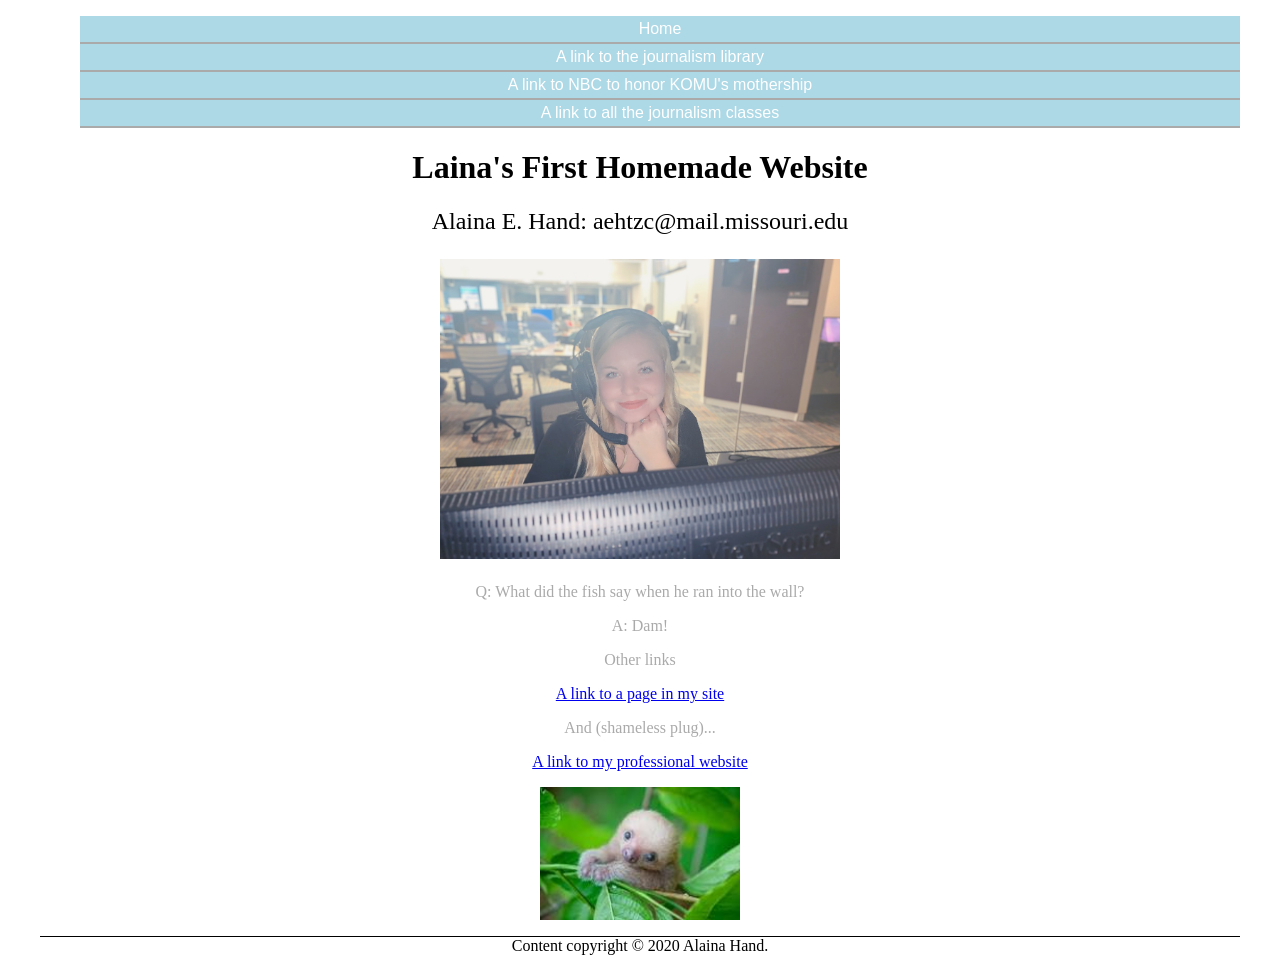
==== index.html @ 050950a0 "final" ====
<!DOCTYPE html PUBLIC "-//W3C//DTD XHTML 1.0 Transitional//EN"
   "http://www.w3.org/TR/xhtml1/DTD/xhtml1-transitional.dtd">

<html xmlns="http://www.w3.org/1999/xhtml">

<head>
	<title>	Alaina's First Website </title>
	<meta link href="https://fonts.googleapis.com/css?family=Lato|Lora|Montserrat&display=swap" rel="stylesheet">
    <meta name="viewport" content="width=device-width, initial-scale=1">
  <link rel="stylesheet" type="text/css" href="assignment5.css">
    <!-- <style type="text/css">
        body {background-color:yellow;}
    </style> -->
</head>

<body>
<!--This is a comment. It won't show up in your browser, only in the page source-->
  <div id="container">
    <div id="header">
      <ul id="nav">
          <li><a href="index.html">Home</a></li>
          <li><a href="http://library.missouri.edu/journalism/">A link to the journalism library </a></li>
          <li><a href="http://library.missouri.edu/journalism/">A link to NBC to honor KOMU's mothership</a></li>
          <li><a href="http://catalog.missouri.edu/courseofferings/journ/">A link to all the journalism classes</a></li>
      </ul>
      </div>
<h1>Laina's First Homemade Website</h1>
<h2>Alaina E. Hand: aehtzc@mail.missouri.edu
<p>
  <a href="mailto:aehtzc@mail.missouri.edu">
  <img src="me copy.jpeg" width="400px" alt= "Me happily sitting in the producing booth at KOMU"/>
  </a>
</p>
</h2>
	<p> Q: What did the fish say when he ran into the wall?</p>
  <p> A: Dam!</p>
  <p> Other links </p>
      <p>
        <a href="xhtml_template.html">A link to a page in my site</a>
      </p>
  <p> And (shameless plug)...</p>
    <p>
    <a href="https://alainahand.com">A link to my professional website</a>
  </p>
  <p>
    <img src="sloth.jpg" width= "200px" alt="A fun picture of a sloth to round out the site"/>
  </p>
  <p id="footer">Content copyright &copy; 2020 Alaina Hand.</p>

  </div>

</body>

</html>
---- assignment5.css ----
p {
	color: #aaa;
    font-family: 'Lora', 'Lato', serif;
		font-weight: thin;
		font-size: 1em;
		text-align: center;
}

h1 {
    font-family: 'Lora', serif;
		text-align: center;
		font-size: 2em;
		font-weight: bold;
}

h2 {
	font-family: 'Lora', serif;
	text-align: center;
	font-weight: normal;
	font-size: 1.5em;
}

#container{
    width: 95%;
    margin: 0 auto;
}

#nav {
    padding: 5;
	  list-style-type: none;
}

#nav li {
    margin: 0;
    padding: 0;
	  border-bottom: 2px solid #aaa;
}

#nav a:link, #nav a:visited {
	  display:block;
    color: #ffffff;
    background-color: #add8e6;
    font-weight: thin;
    text-align:center;
    text-decoration: none;
    padding: 4px;
    font-family: 'Montserrat', sans-serif;
}

#nav a:hover, #nav a:active {
    background-color: #72bcd4;
}

#footer {
    color: black;
    font-family: 'Lato', 'Monserrat' sans-serif;
    font-size: 1em;
    border-top: 1px solid black;
}

img {
	border: none;
}
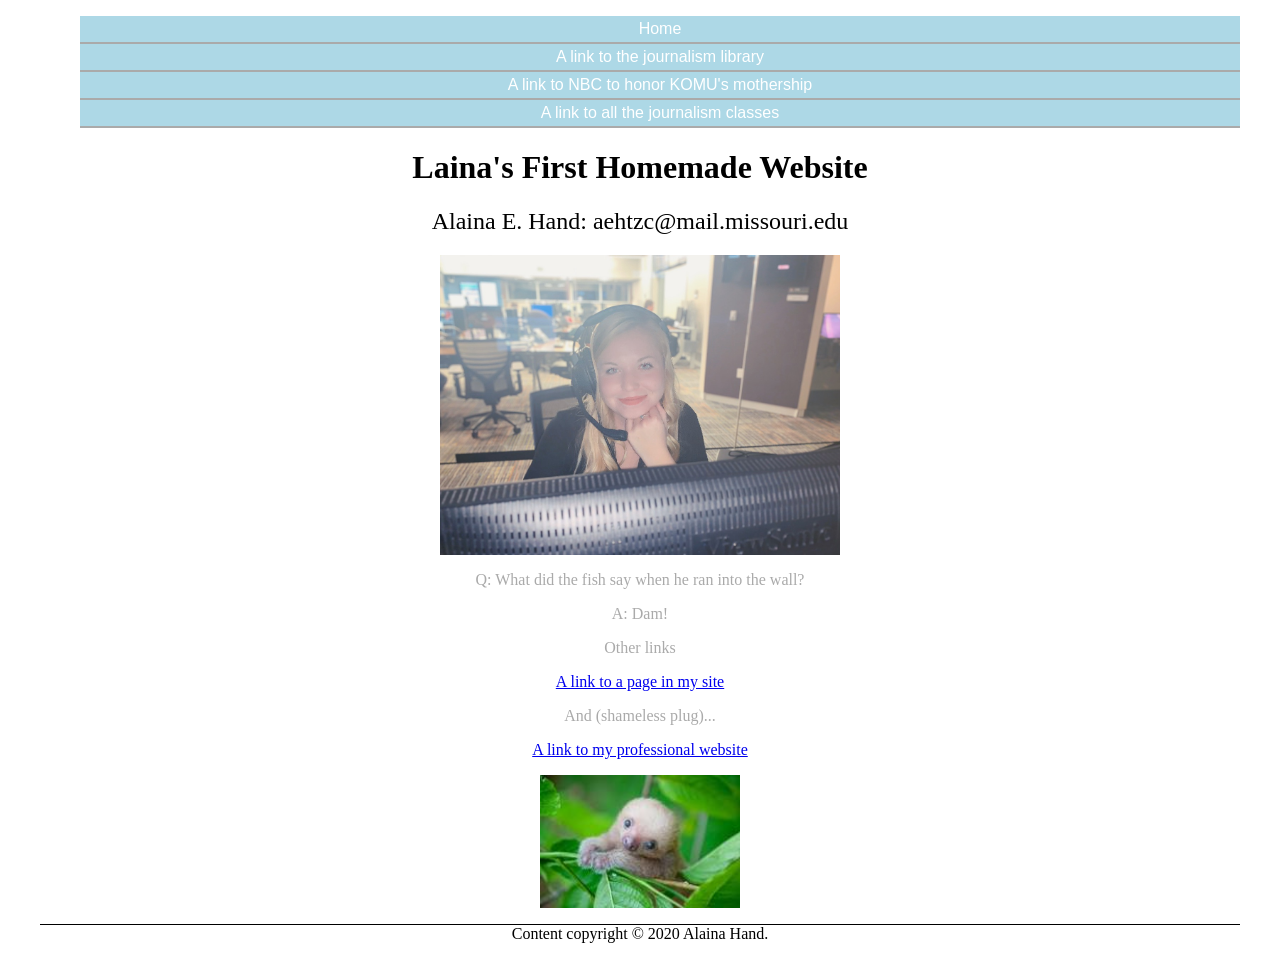
==== commit 4805e7e8: "jk this is final" ====
--- a/index.html
+++ b/index.html
@@ -5,9 +5,9 @@
 
 <head>
 	<title>	Alaina's First Website </title>
-	<meta link href="https://fonts.googleapis.com/css?family=Lato|Lora|Montserrat&display=swap" rel="stylesheet">
-    <meta name="viewport" content="width=device-width, initial-scale=1">
-  <link rel="stylesheet" type="text/css" href="assignment5.css">
+	<meta href="https://fonts.googleapis.com/css?family=Lato|Lora|Montserrat&display=swap" rel="stylesheet"/>
+    <meta name="viewport" content="width=device-width, initial-scale=1"/>
+  <link rel="stylesheet" type="text/css" href="assignment5.css"/>
     <!-- <style type="text/css">
         body {background-color:yellow;}
     </style> -->
@@ -20,18 +20,17 @@
       <ul id="nav">
           <li><a href="index.html">Home</a></li>
           <li><a href="http://library.missouri.edu/journalism/">A link to the journalism library </a></li>
-          <li><a href="http://library.missouri.edu/journalism/">A link to NBC to honor KOMU's mothership</a></li>
+          <li><a href="https://www.nbcnews.com">A link to NBC to honor KOMU's mothership</a></li>
           <li><a href="http://catalog.missouri.edu/courseofferings/journ/">A link to all the journalism classes</a></li>
       </ul>
       </div>
 <h1>Laina's First Homemade Website</h1>
-<h2>Alaina E. Hand: aehtzc@mail.missouri.edu
+<h2>Alaina E. Hand: aehtzc@mail.missouri.edu</h2>
 <p>
   <a href="mailto:aehtzc@mail.missouri.edu">
   <img src="me copy.jpeg" width="400px" alt= "Me happily sitting in the producing booth at KOMU"/>
   </a>
 </p>
-</h2>
 	<p> Q: What did the fish say when he ran into the wall?</p>
   <p> A: Dam!</p>
   <p> Other links </p>
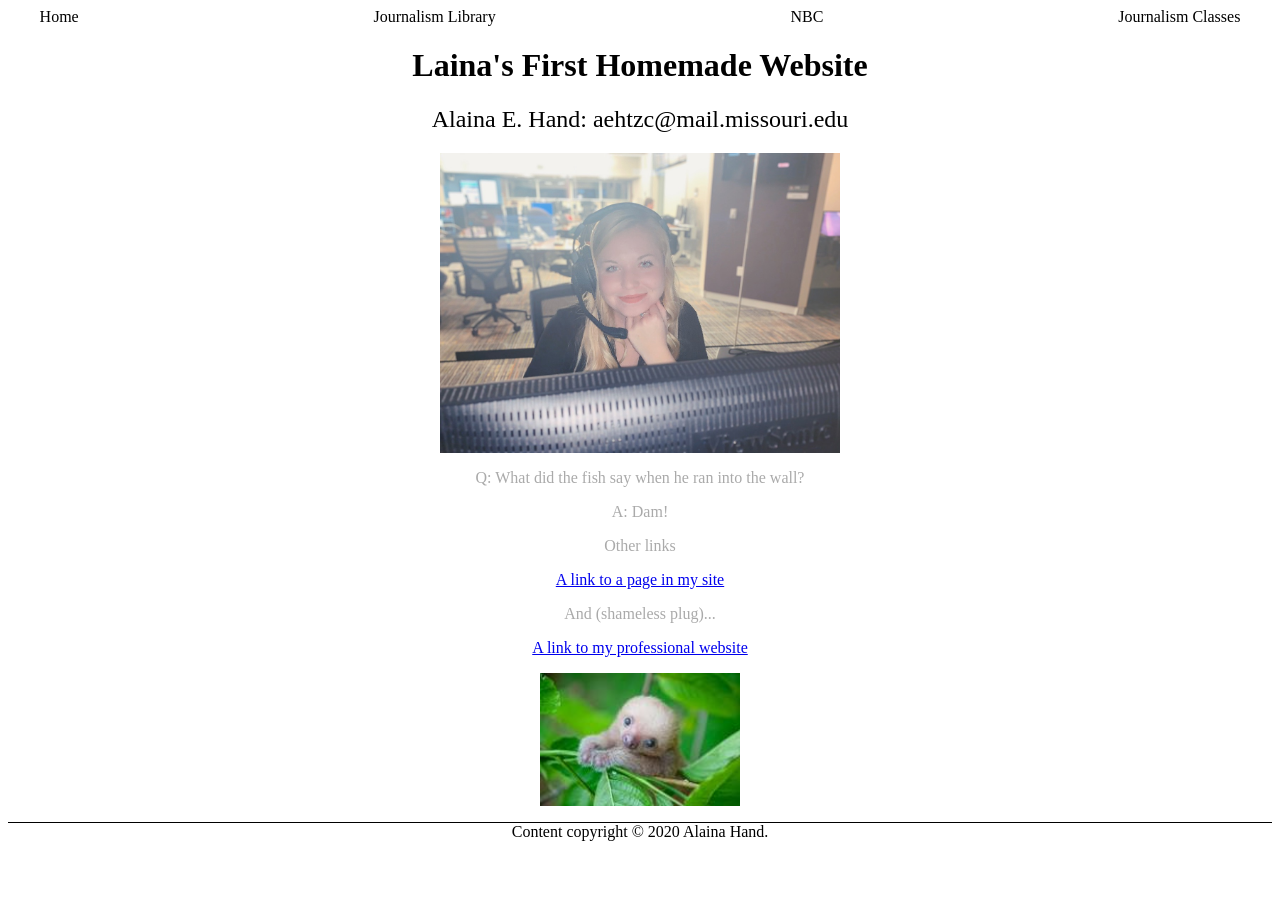
==== commit 887c5164: "try 1" ====
--- a/index.html
+++ b/index.html
@@ -15,15 +15,17 @@
 
 <body>
 <!--This is a comment. It won't show up in your browser, only in the page source-->
-  <div id="container">
-    <div id="header">
-      <ul id="nav">
-          <li><a href="index.html">Home</a></li>
-          <li><a href="http://library.missouri.edu/journalism/">A link to the journalism library </a></li>
-          <li><a href="https://www.nbcnews.com">A link to NBC to honor KOMU's mothership</a></li>
-          <li><a href="http://catalog.missouri.edu/courseofferings/journ/">A link to all the journalism classes</a></li>
-      </ul>
-      </div>
+  <div class="container">
+    <div class="item-1">Home
+      <link href="index.html">
+    </div>
+    <div class="item-2">Journalism Library
+    </div>
+    <div class="item-3">NBC
+    </div>
+    <div class="item-4">Journalism Classes
+    </div>
+  </div>
 <h1>Laina's First Homemade Website</h1>
 <h2>Alaina E. Hand: aehtzc@mail.missouri.edu</h2>
 <p>
--- a/assignment5.css
+++ b/assignment5.css
@@ -20,17 +20,17 @@
 	font-size: 1.5em;
 }
 
-#container{
+.container{
     width: 95%;
     margin: 0 auto;
 }
 
-#nav {
+.item {
     padding: 5;
 	  list-style-type: none;
 }
 
-#nav li {
+.item li {
     margin: 0;
     padding: 0;
 	  border-bottom: 2px solid #aaa;
@@ -61,3 +61,32 @@
 img {
 	border: none;
 }
+
+.container {
+	display: flex;
+	flex-direction: row;
+	justify-content: center;
+}
+
+@media (min-width: 600px) {
+	.container {
+		flex-direction: row;
+		justify-content: center;
+		justify-content: space-between;
+	}
+}
+
+@media (min-width: 800px) {
+
+	.container {
+		margin-right: auto;
+		justify-content: space-between;
+	}
+}
+
+@media (min-width: 400px) {
+	.container {
+		flex-direction: row;
+		justify-content: space-between;
+	}
+}
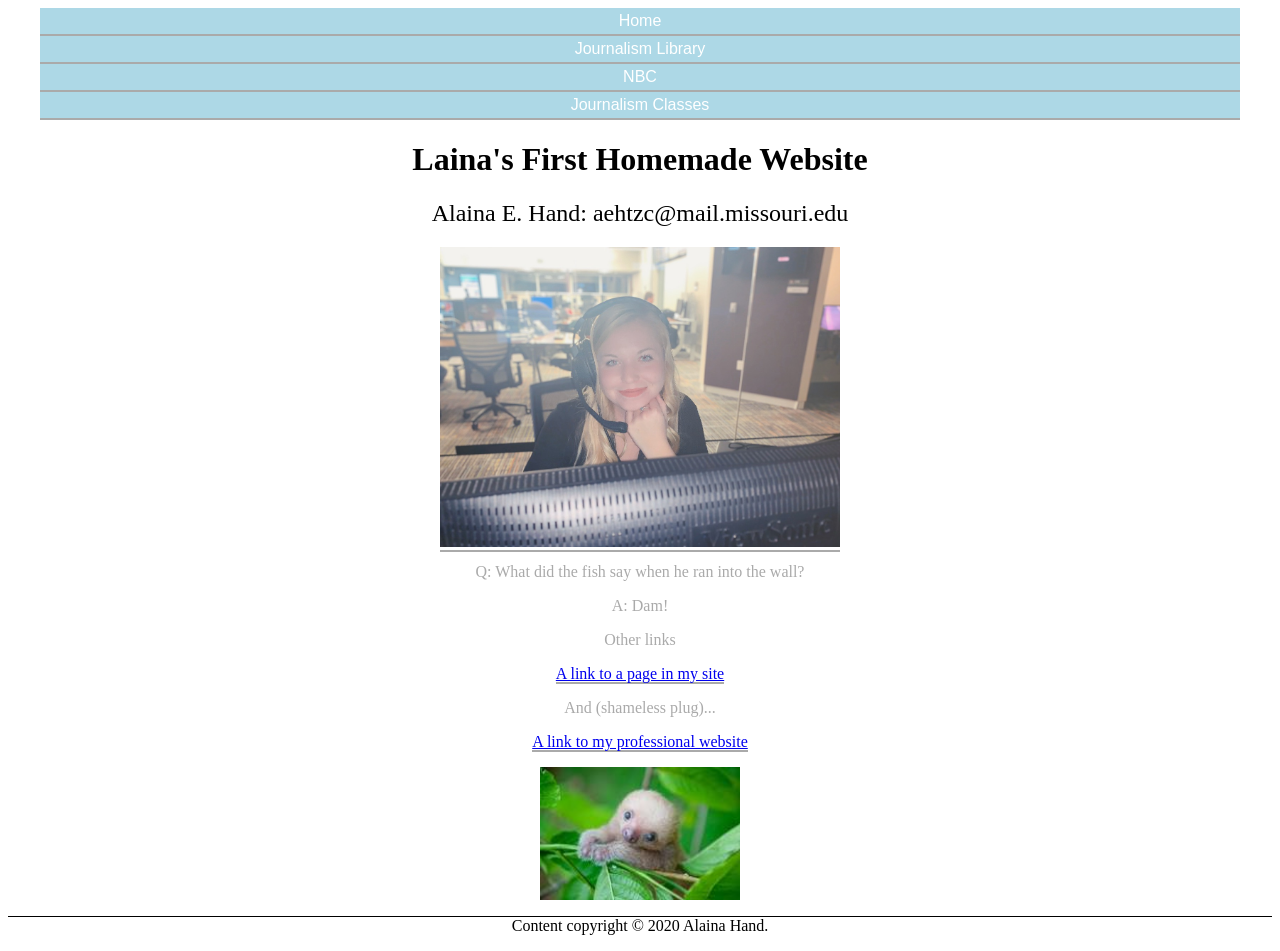
==== commit 2077c6d8: "without validation" ====
--- a/index.html
+++ b/index.html
@@ -16,15 +16,10 @@
 <body>
 <!--This is a comment. It won't show up in your browser, only in the page source-->
   <div class="container">
-    <div class="item-1">Home
-      <link href="index.html">
-    </div>
-    <div class="item-2">Journalism Library
-    </div>
-    <div class="item-3">NBC
-    </div>
-    <div class="item-4">Journalism Classes
-    </div>
+    <a href="index.html">Home</a>
+    <a href= "http://library.missouri.edu/journalism/">Journalism Library</a>
+    <a href="https://www.nbcnews.com">NBC</a>
+    <a href="http://catalog.missouri.edu/courseofferings/journ/">Journalism Classes</a>
   </div>
 <h1>Laina's First Homemade Website</h1>
 <h2>Alaina E. Hand: aehtzc@mail.missouri.edu</h2>
--- a/assignment5.css
+++ b/assignment5.css
@@ -25,18 +25,18 @@
     margin: 0 auto;
 }
 
-.item {
+a {
     padding: 5;
 	  list-style-type: none;
 }
 
-.item li {
+a {
     margin: 0;
     padding: 0;
 	  border-bottom: 2px solid #aaa;
 }
 
-#nav a:link, #nav a:visited {
+.container a:link, .container a:visited {
 	  display:block;
     color: #ffffff;
     background-color: #add8e6;
@@ -47,7 +47,7 @@
     font-family: 'Montserrat', sans-serif;
 }
 
-#nav a:hover, #nav a:active {
+.container a:hover, .container a:active {
     background-color: #72bcd4;
 }
 
@@ -64,7 +64,7 @@
 
 .container {
 	display: flex;
-	flex-direction: row;
+	flex-direction: column;
 	justify-content: center;
 }
 
@@ -77,16 +77,9 @@
 }
 
 @media (min-width: 800px) {
-
 	.container {
+		flex-direction: column;
 		margin-right: auto;
 		justify-content: space-between;
 	}
 }
-
-@media (min-width: 400px) {
-	.container {
-		flex-direction: row;
-		justify-content: space-between;
-	}
-}
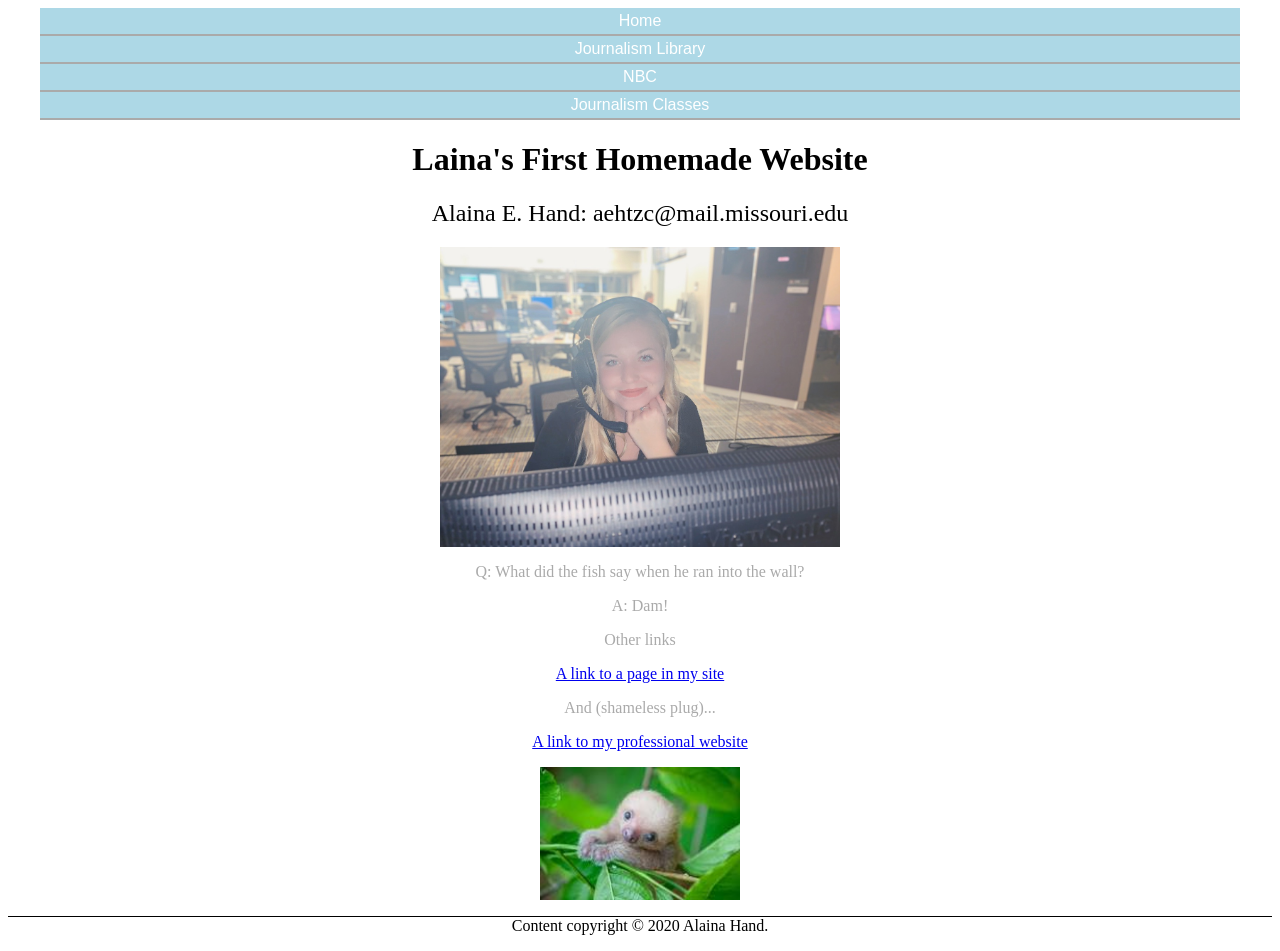
==== commit ac366f0c: "with validation" ====
--- a/index.html
+++ b/index.html
@@ -43,8 +43,6 @@
   </p>
   <p id="footer">Content copyright &copy; 2020 Alaina Hand.</p>
 
-  </div>
-
 </body>
 
 </html>
--- a/assignment5.css
+++ b/assignment5.css
@@ -25,12 +25,12 @@
     margin: 0 auto;
 }
 
-a {
+.container a {
     padding: 5;
 	  list-style-type: none;
 }
 
-a {
+.container a {
     margin: 0;
     padding: 0;
 	  border-bottom: 2px solid #aaa;
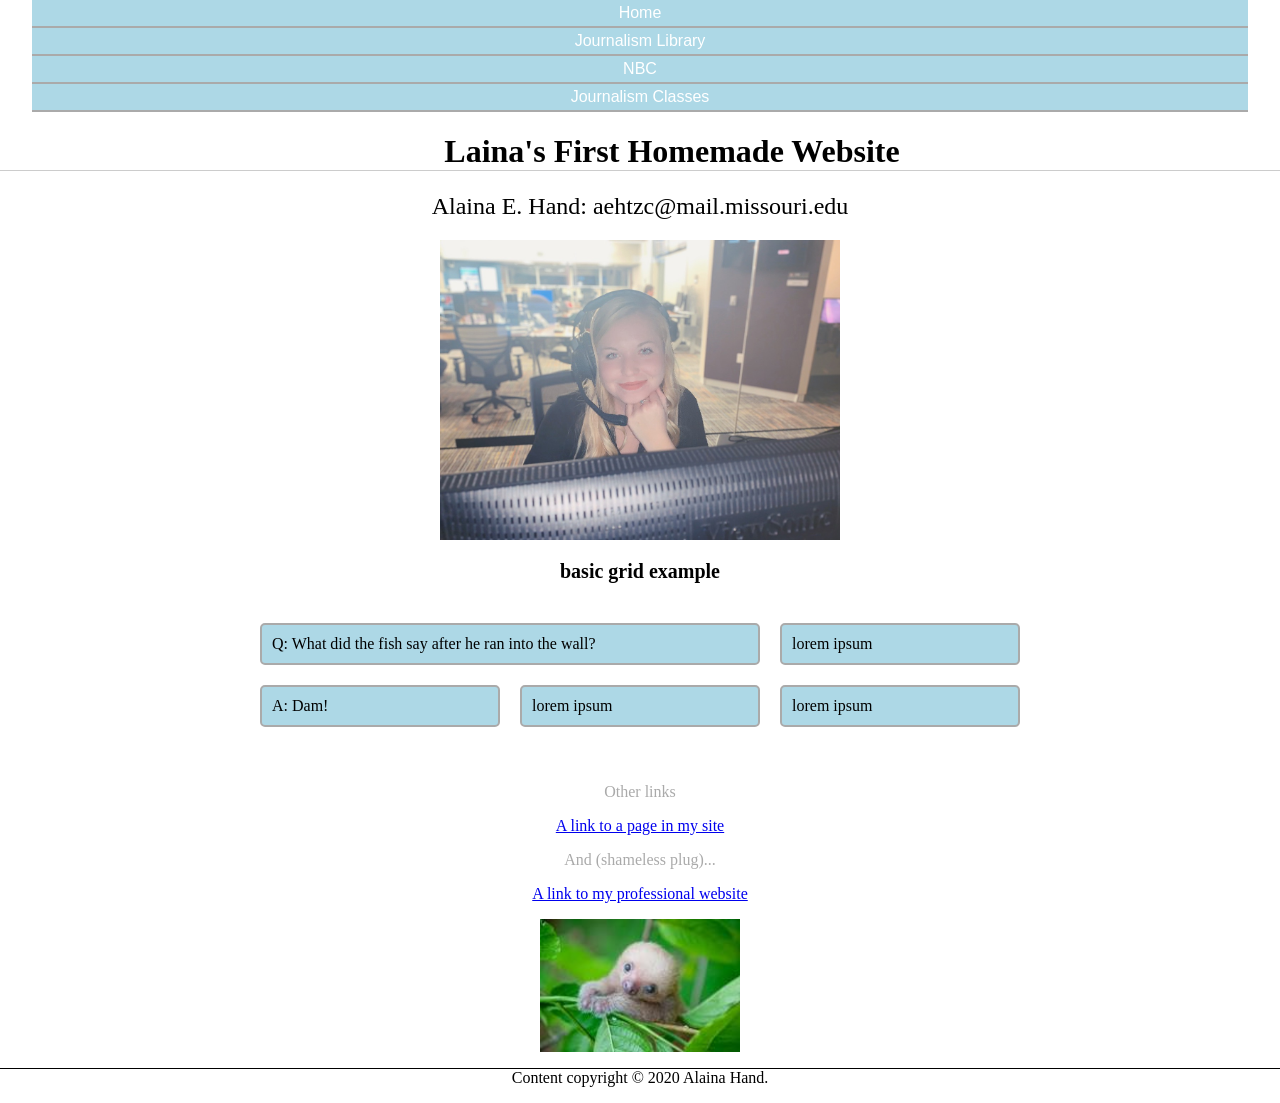
==== commit c025f1c0: "rough draft assignment 11" ====
--- a/index.html
+++ b/index.html
@@ -8,6 +8,8 @@
 	<meta href="https://fonts.googleapis.com/css?family=Lato|Lora|Montserrat&display=swap" rel="stylesheet"/>
     <meta name="viewport" content="width=device-width, initial-scale=1"/>
   <link rel="stylesheet" type="text/css" href="assignment5.css"/>
+  <link href="page.css" rel="stylesheet">
+  <link href="grid.css" rel="stylesheet">
     <!-- <style type="text/css">
         body {background-color:yellow;}
     </style> -->
@@ -28,8 +30,16 @@
   <img src="me copy.jpeg" width="400px" alt= "Me happily sitting in the producing booth at KOMU"/>
   </a>
 </p>
-	<p> Q: What did the fish say when he ran into the wall?</p>
-  <p> A: Dam!</p>
+<h3>basic grid example</h3>
+		<div class="example">
+		<ul class="cards">
+    <li class="one">Q: What did the fish say after he ran into the wall?</li>
+    <li class="two">lorem ipsum</li>
+    <li class="three">A: Dam!</li>
+    <li class="four">lorem ipsum</li>
+    <li class="five">lorem ipsum</li>
+</ul>
+			</div>
   <p> Other links </p>
       <p>
         <a href="xhtml_template.html">A link to a page in my site</a>
--- a/assignment5.css
+++ b/assignment5.css
@@ -19,7 +19,12 @@
 	font-weight: normal;
 	font-size: 1.5em;
 }
-
+h3 {
+	font-family: 'Lora', serif;
+	text-align: center;
+	font-weight: bold;
+	font-size: 1.25em;
+}
 .container{
     width: 95%;
     margin: 0 auto;
--- a/page.css
+++ b/page.css
@@ -0,0 +1,38 @@
+
+img {
+    max-width: 100%;
+    height: auto;
+}
+
+* {
+    box-sizing: border-box;
+}
+
+body {
+	font-family: 'Lora', serif;
+  padding: 0;
+  margin: 0;
+	background: #fff;
+}
+
+h1 {
+	/*margin: 16px auto;
+	width: 95%;*/
+	padding-left: 5%;
+	border-bottom: 1px solid #ccc;
+}
+.grid {
+  background: #fff;
+  border-radius: 0.285em;
+  box-shadow: 0 0.1em 0 0 rgba(0,0,0,0.1);
+	margin: 45px auto;
+}
+
+.example {
+    max-width: 800px;
+    margin: 0 auto 1em auto;
+    background-color: #fff;
+    padding: 20px;
+   /* border-radius: 5px;*/
+
+}
--- a/grid.css
+++ b/grid.css
@@ -0,0 +1,43 @@
+/*Styles go here*/
+
+.cards {
+    grid-template-areas:
+        "a a b"
+        "c d e";
+}
+
+.one {
+    grid-area: a;
+}
+
+.two {
+    grid-area: b;
+}
+
+.three {
+    grid-area: c;
+}
+
+.four {
+    grid-area: d;
+}
+
+.five {
+  grid-area: e;
+}
+
+.cards {
+    margin: 0 -10px;
+    padding: 0;
+    list-style: none;
+    display: grid;
+    grid-template-columns: 1fr 1fr 1fr;
+}
+
+.cards li {
+    background-color: #add8e6;
+    border: 2px solid #aaa;
+    margin: 0 10px 20px 10px;
+    padding: 10px;
+    border-radius: 5px;
+}
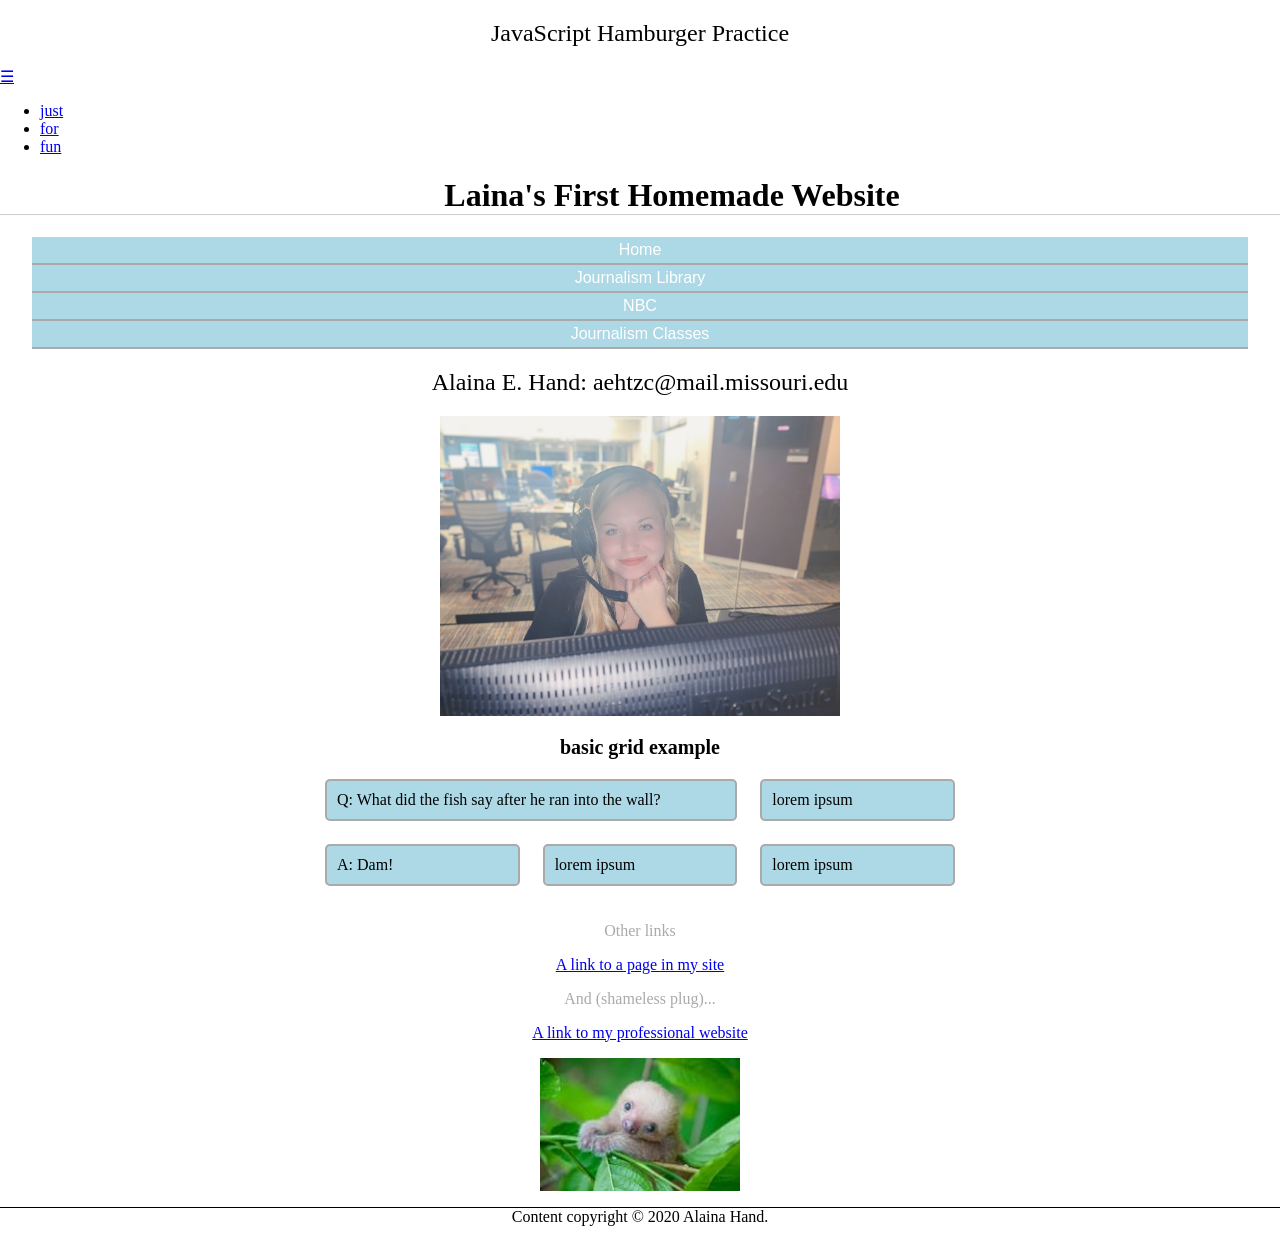
==== commit 002973db: "foundation of javascript" ====
--- a/index.html
+++ b/index.html
@@ -10,20 +10,32 @@
   <link rel="stylesheet" type="text/css" href="assignment5.css"/>
   <link href="page.css" rel="stylesheet">
   <link href="grid.css" rel="stylesheet">
+  <script src="https://code.jquery.com/jquery-1.12.0.min.js"></script>
+  <script src="final.js" type="text/javascript"></script>
+  <link rel="stylesheet" href="javascript.css" type= "text/javascript/css">
     <!-- <style type="text/css">
         body {background-color:yellow;}
     </style> -->
 </head>
 
 <body>
-<!--This is a comment. It won't show up in your browser, only in the page source-->
+
+  <h2>JavaScript Hamburger Practice</h2>
+<nav>
+  <a class="menu-trigger" href="#">&#9776;</a>
+<ul>
+  <li><a href="#">just</a></li>
+  <li><a href="#">for</a></li>
+  <li><a href="#">fun</a></li>
+</ul>
+</nav>
+<h1>Laina's First Homemade Website</h1>
   <div class="container">
     <a href="index.html">Home</a>
     <a href= "http://library.missouri.edu/journalism/">Journalism Library</a>
     <a href="https://www.nbcnews.com">NBC</a>
     <a href="http://catalog.missouri.edu/courseofferings/journ/">Journalism Classes</a>
   </div>
-<h1>Laina's First Homemade Website</h1>
 <h2>Alaina E. Hand: aehtzc@mail.missouri.edu</h2>
 <p>
   <a href="mailto:aehtzc@mail.missouri.edu">
--- a/page.css
+++ b/page.css
@@ -1,13 +1,3 @@
-
-img {
-    max-width: 100%;
-    height: auto;
-}
-
-* {
-    box-sizing: border-box;
-}
-
 body {
 	font-family: 'Lora', serif;
   padding: 0;
@@ -27,12 +17,3 @@
   box-shadow: 0 0.1em 0 0 rgba(0,0,0,0.1);
 	margin: 45px auto;
 }
-
-.example {
-    max-width: 800px;
-    margin: 0 auto 1em auto;
-    background-color: #fff;
-    padding: 20px;
-   /* border-radius: 5px;*/
-
-}
--- a/grid.css
+++ b/grid.css
@@ -1,9 +1,14 @@
 /*Styles go here*/
 
 .cards {
+  margin: 0;
+  padding: 0;
+  display: grid;
+  grid-gap: 3px;
     grid-template-areas:
         "a a b"
         "c d e";
+  justify-content: center;
 }
 
 .one {
@@ -27,7 +32,7 @@
 }
 
 .cards {
-    margin: 0 -10px;
+    margin: 0 auto;
     padding: 0;
     list-style: none;
     display: grid;
@@ -41,3 +46,21 @@
     padding: 10px;
     border-radius: 5px;
 }
+@media (min-width: 600px) {
+ .cards {
+   max-width: 450px;
+   grid-template-areas:
+   "a a"
+   "c b"
+   "d e"
+ }
+}
+
+@media (min-width:800px) {
+ .cards {
+   max-width: 650px;
+   grid-template-areas:
+   "a a b"
+   "c d e"
+ }
+}
--- a/javascript.css
+++ b/javascript.css
@@ -0,0 +1,55 @@
+body {
+  background-color: #fff;
+  font-family: 'Lora', 'Lato', serif;
+}
+
+nav ul li {
+    display: block;
+    border-top: 1px #aaa solid;
+}
+
+nav a {
+    color: #add8e6;
+    display: block;
+    text-decoration: none;
+    padding: 20px 30px;
+}
+
+.menu-trigger {
+    order: 1;
+    font-size: 1.75em;
+    width: 2em;
+}
+
+header h1 {
+    order: 2;
+    font-size: 2em;
+}
+
+nav ul {
+    display: none;
+}
+
+@media screen and (min-width: 700px){
+
+    nav ul {
+        display: flex;
+    }
+
+    nav ul li {
+        border-top: none;
+    }
+
+    .menu-trigger {
+        display: none;
+    }
+
+    header h1 {
+        order: 1;
+    }
+
+    nav {
+        order: 2;
+    }
+
+}
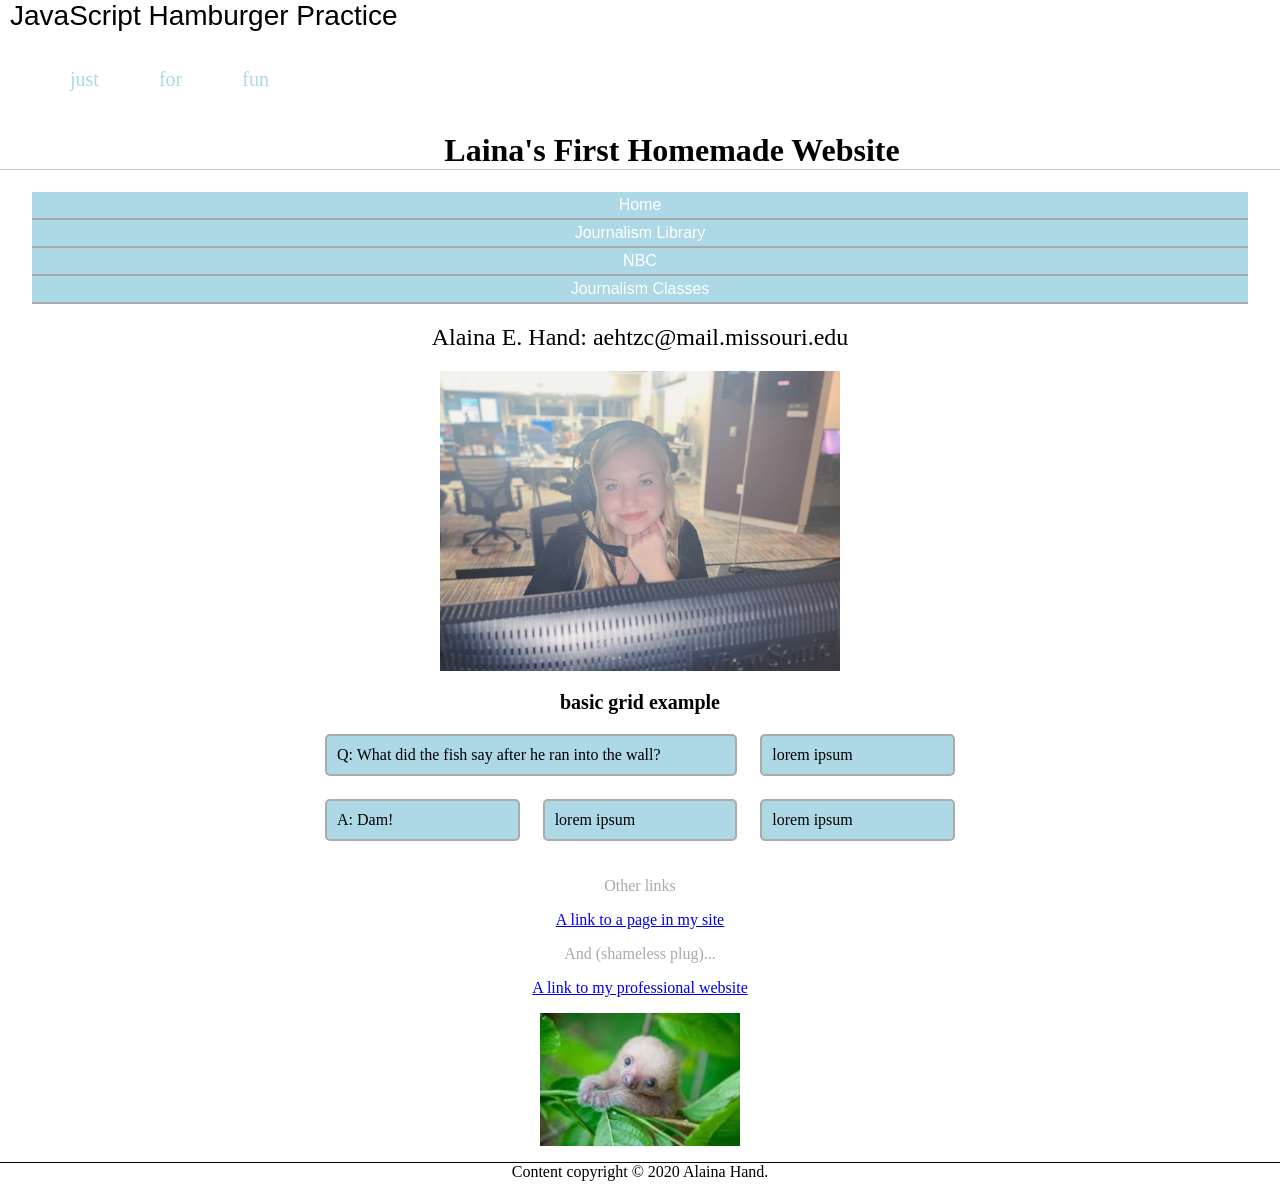
==== commit 5a52e9fb: "final" ====
--- a/index.html
+++ b/index.html
@@ -12,15 +12,14 @@
   <link href="grid.css" rel="stylesheet">
   <script src="https://code.jquery.com/jquery-1.12.0.min.js"></script>
   <script src="final.js" type="text/javascript"></script>
-  <link rel="stylesheet" href="javascript.css" type= "text/javascript/css">
+  <link rel="stylesheet" href="javascript.css">
     <!-- <style type="text/css">
         body {background-color:yellow;}
     </style> -->
 </head>
 
 <body>
-
-  <h2>JavaScript Hamburger Practice</h2>
+  <h4>JavaScript Hamburger Practice</h4>
 <nav>
   <a class="menu-trigger" href="#">&#9776;</a>
 <ul>
--- a/assignment5.css
+++ b/assignment5.css
@@ -24,6 +24,16 @@
 	text-align: center;
 	font-weight: bold;
 	font-size: 1.25em;
+}
+h4 {
+		font-family: 'Montserrat', sans-serif;
+		font-weight: normal;
+		font-size: 1em;
+		display: flex;
+    flex-flow: row;
+    background-color: #fff;
+    margin: 0;
+    padding: 0 10px;
 }
 .container{
     width: 95%;
--- a/javascript.css
+++ b/javascript.css
@@ -5,7 +5,8 @@
 
 nav ul li {
     display: block;
-    border-top: 1px #aaa solid;
+    border-top: 5px #aaa solid;
+    font-size: 1.25em;
 }
 
 nav a {
@@ -18,19 +19,19 @@
 .menu-trigger {
     order: 1;
     font-size: 1.75em;
-    width: 2em;
+    width: 1.75em;
 }
 
-header h1 {
+h4 {
     order: 2;
-    font-size: 2em;
+    font-size: 1.75em;
 }
 
 nav ul {
     display: none;
 }
 
-@media screen and (min-width: 700px){
+@media screen and (min-width: 600px){
 
     nav ul {
         display: flex;
@@ -44,7 +45,7 @@
         display: none;
     }
 
-    header h1 {
+    h4 {
         order: 1;
     }
 
